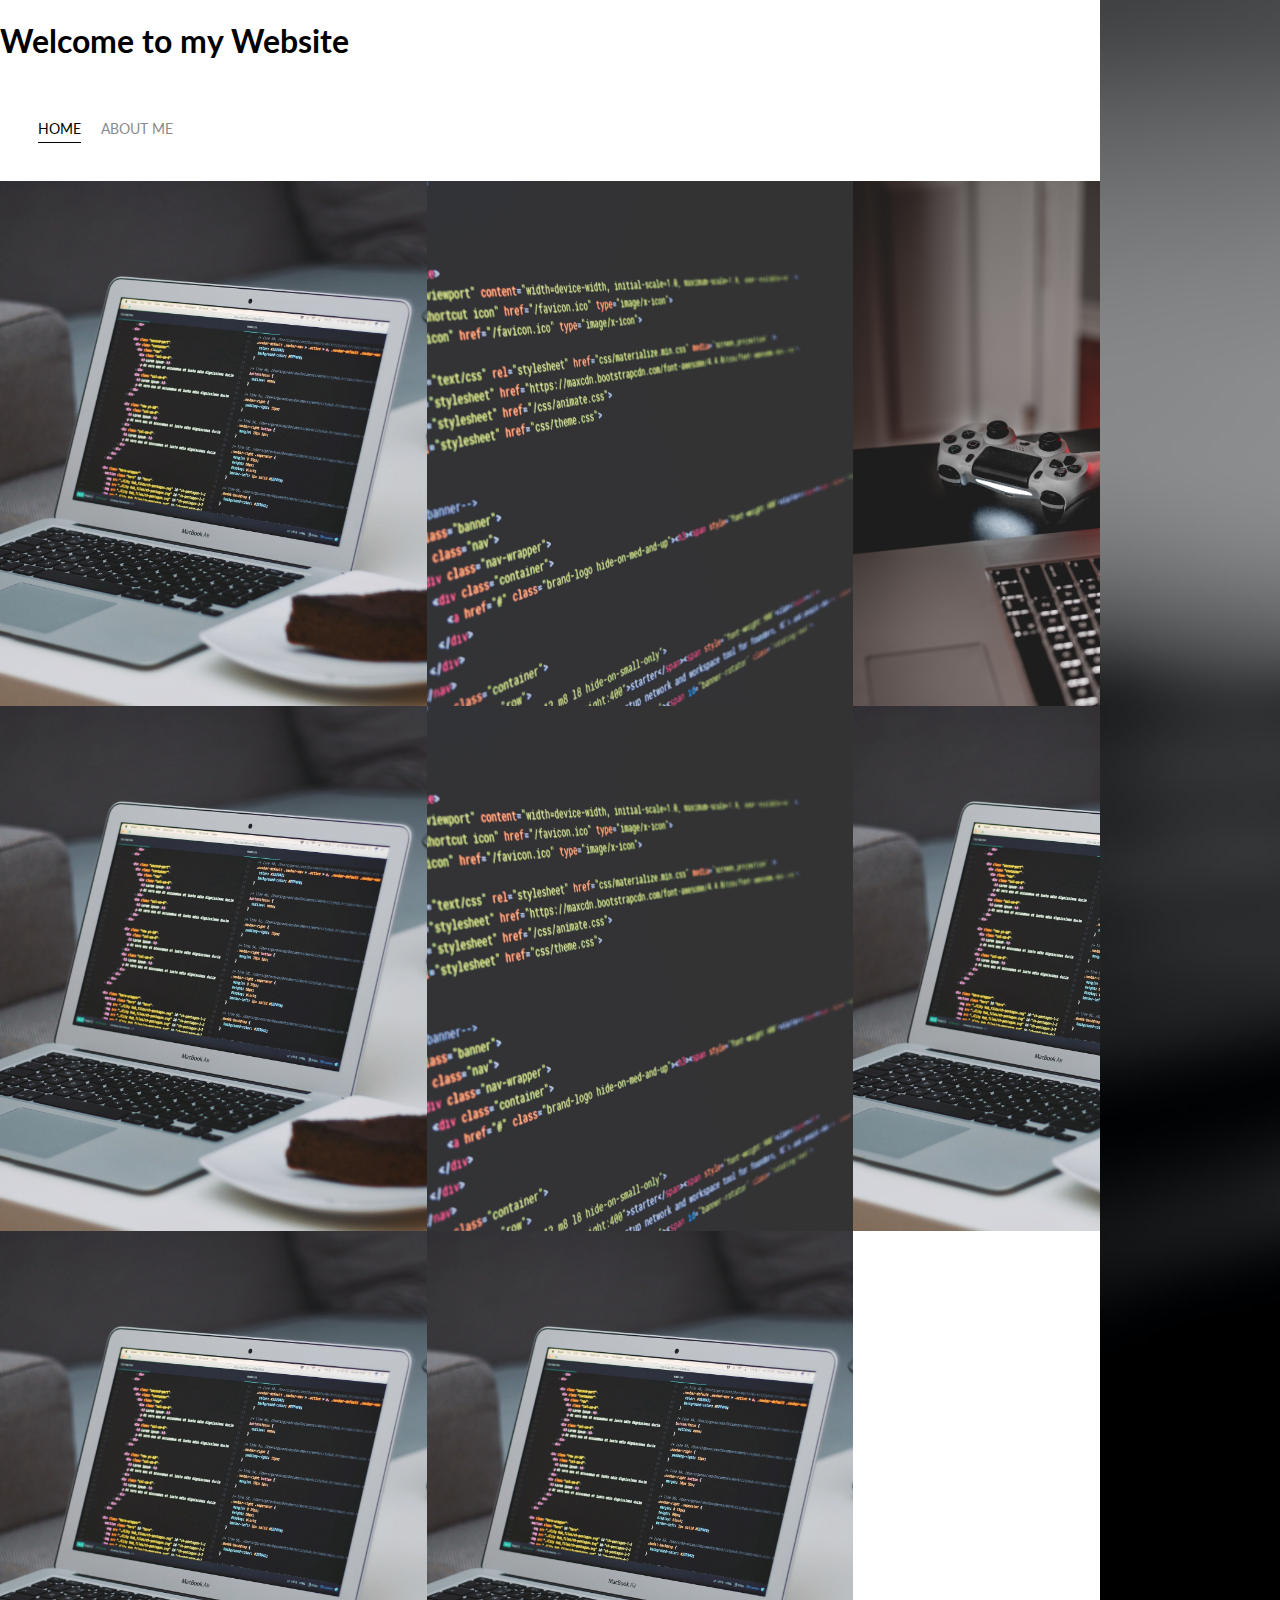
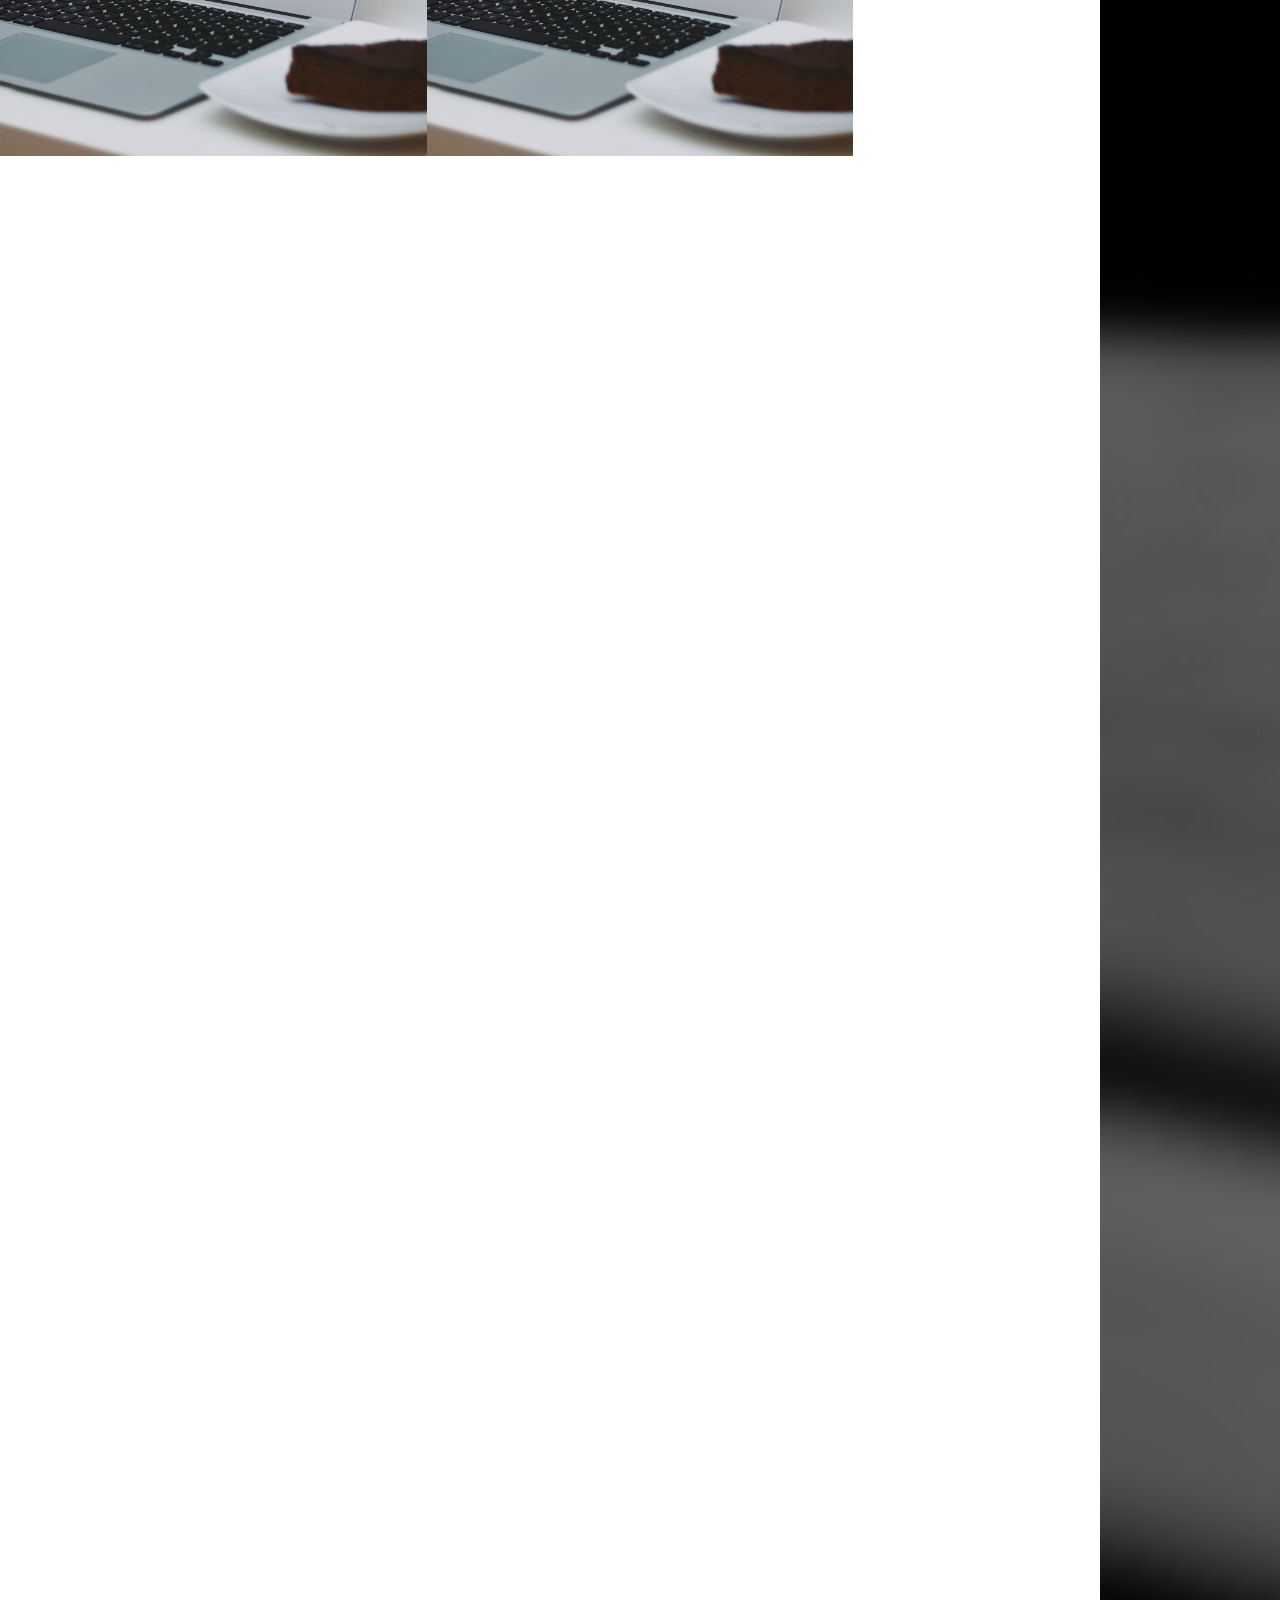
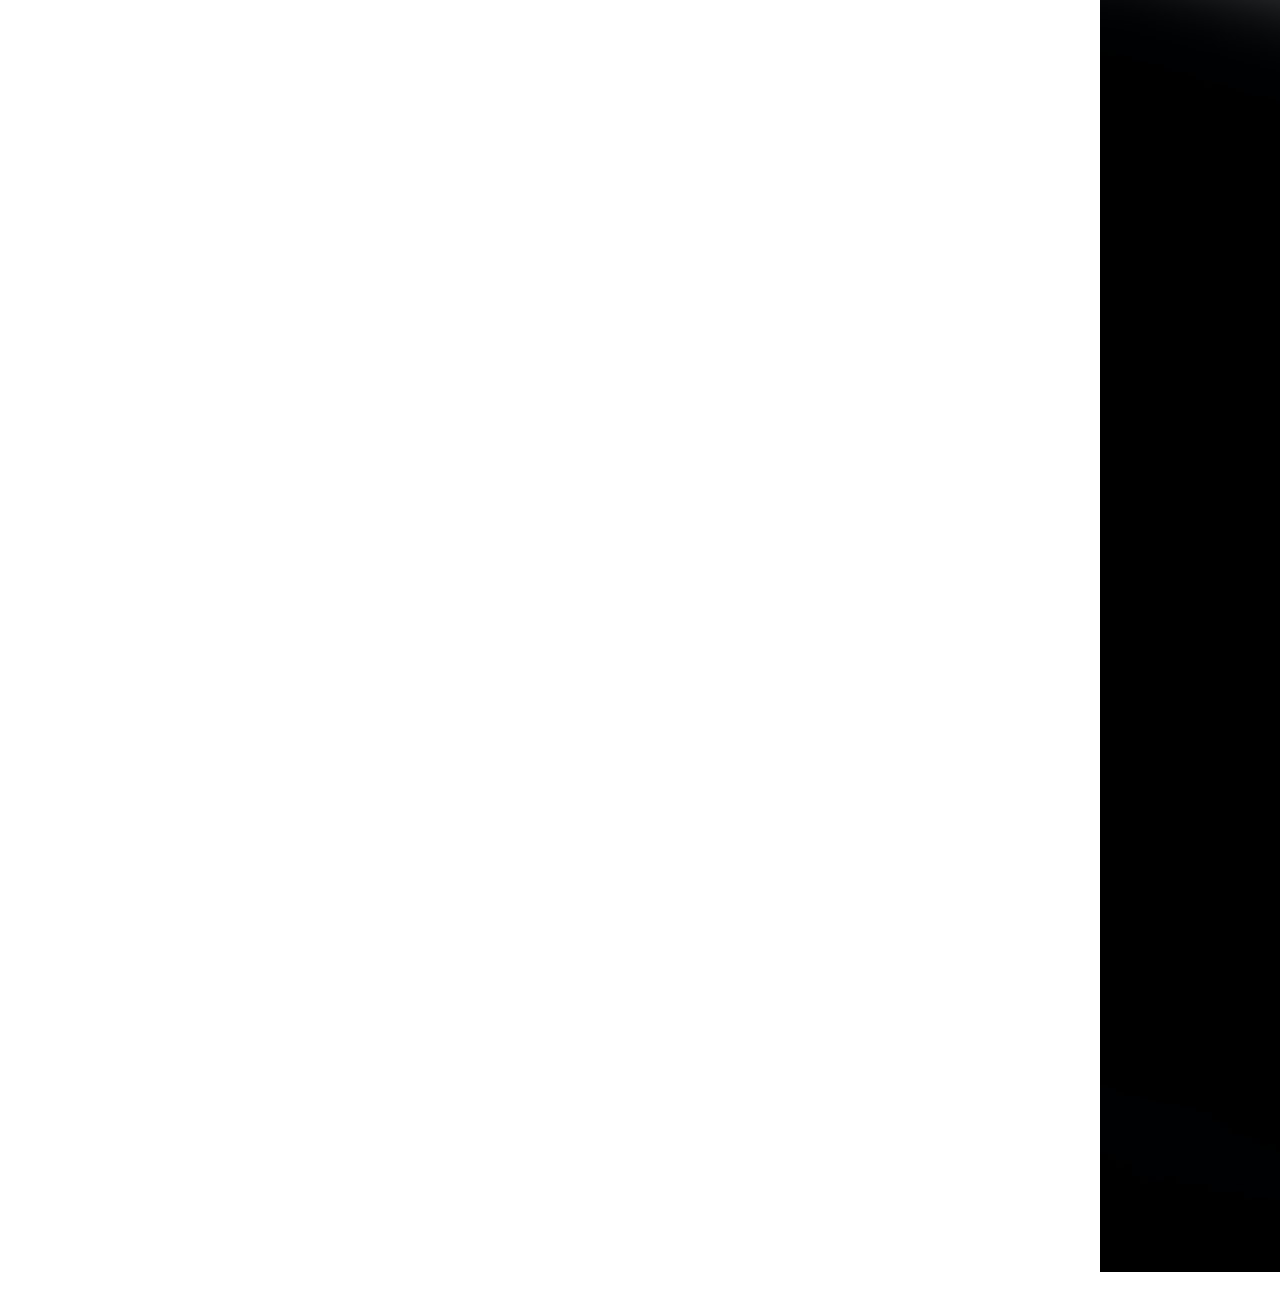
==== index.html @ 39abb6eb "my webpage continuation" ====
<!DOCTYPE html>
<html lang="en">
<head>
    <meta charset="UTF-8">
    <meta name="viewport" content="width=device-width, initial-scale=1.0">
    <title>My website</title>
    <link rel="preconnect" href="https://fonts.gstatic.com">
<link href="https://fonts.googleapis.com/css2?family=Lato:wght@300&display=swap" rel="stylesheet">
    <link rel="stylesheet" href="style.css">
</head>
<body>
    <h1>Welcome to my Website</h1>
  
        <div class="container">
            <div class="navbar">
                <div class="leftSide">
                        <div class="navLink active-nav-link">
                            <a href="#">Home</a>
                        </div>  

                        <div class="navLink">
                            <a href="about.html">About me</a>
                        </div>
                    
                </div>

                <div class="rightSide">
                    <div class="logo">
                        <div>Arowosoki Rebecca</div>
                    </div>
                </div>
            </div>
            <div class="content">
                <div class="portfolioItems">

                    <div class="portfolioItem">

                        <div class="portfolioImgBackground" style="background-image:url(img/portfolio1.jpg)"></div>
                            <div class="imgTextWrapper">
                                <div class="logoWrapper">
                                    <img src="img/logos/logo2.jpg">
                                </div>
                                <div class="subtitle">
                                 I work as group to achive a nice website in 2020
                                </div>
                            </div>
                        </div>
                    <div class="portfolioItem">
                        <div class="portfolioImgBackground" style="background-image:url(img/portfolio2.jpg)"></div>
                        <div class="imgTextWrapper">
                            <div class="logoWrapper">
                                <img src="img/logos/logo1.jpg">
                            </div>
                            <div class="subtitle">
                                I work as group to achive a nice website in 2020
                            </div>
                        </div>
                    </div>
                    <div class="portfolioItem">
                        <div class="portfolioImgBackground" style="background-image:url(img/portfolio3.jpg)"></div>
                        <div class="imgTextWrapper">
                            <div class="logoWrapper">
                                <img src="img/logos/logo2.jpg">
                            </div>
                            <div class="subtitle">
                                I work as group to achive a nice website in 2020
                            </div>
                        </div>
                    </div>
                    <div class="portfolioItem">
                        <div class="portfolioImgBackground" style="background-image:url(img/portfolio1.jpg)"></div>
                        <div class="imgTextWrapper">
                            <div class="logoWrapper">
                                <img src="img/logos/logo3.jpg">
                            </div>
                            <div class="subtitle">
                                I work as group to achive a nice website in 2020
                            </div>
                        </div>
                    </div>
                    <div class="portfolioItem">
                        <div class="portfolioImgBackground" style="background-image:url(img/portfolio2.jpg)"></div>
                        <div class="imgTextWrapper">
                            <div class="logoWrapper">
                                <img src="img/logos/logo4.jpg">
                            </div>
                            <div class="subtitle">
                                I work as group to achive a nice website in 2020
                            </div>
                        </div>
                    </div>
                    <div class="portfolioItem">
                        <div class="portfolioImgBackground" style="background-image:url(img/portfolio1.jpg)"></div>
                        <div class="imgTextWrapper">
                            <div class="logoWrapper">
                                <img src="img/logos/logo3.jpg">
                            </div>
                            <div class="subtitle">
                                I work as group to achive a nice website in 2020
                            </div>
                        </div>
                    </div>
                    <div class="portfolioItem">
                        <div class="portfolioImgBackground" style="background-image:url(img/portfolio1.jpg)"></div>
                        <div class="imgTextWrapper">
                            <div class="logoWrapper">
                                <img src="img/logos/logo3.jpg">
                            </div>
                            <div class="subtitle">
                                I work as group to achive a nice website in 2020
                            </div>
                        </div>
                    </div>
                    <div class="portfolioItem">
                        <div class="portfolioImgBackground" style="background-image:url(img/portfolio1.jpg)"></div>
                        <div class="imgTextWrapper">
                            <div class="logoWrapper">
                                <img src="img/logos/logo3.jpg">
                            </div>
                            <div class="subtitle">
                                I work as group to achive a nice website in 2020
                            </div>
                        </div>
                    </div>

                </div>
            </div>
        </div>
    
</body>
</html>
---- style.css ----
/*Main styles*/
body {
    font-family: "lato", sans-serif;
    margin: 0px;
    
}
.container {
    display: grid;
    grid-template-columns: 1fr ;
}

/* Nav styles*/
.navbar {
    display: flex;
    justify-content: space-between;
    padding: 38px
}
.leftSide{
    display: flex;
}

.navbar > .leftSide > div{
   margin-right: 20px;
   font-size: 0.9em;
   text-transform: uppercase;
}

.navLink {
   height: 22px;
   border-bottom:1px solid transparent ; 
   transition: border-bottom 0.5s;
} 

.navLink a {
    color: #8a8a8a;
    text-decoration: none;
    transition: color 0.5s;
}

.navLink:hover {
    border-bottom: 1px solid black;
}
.navLink a:hover {
    color: black;
}

.active-nav-link{
    border-bottom: 1px solid black;
}

.active-nav-link a{
    color: black;
}

/*Portfolio styles*/

.portfolioItems{
    display: grid;
    grid-template-columns: 1fr 1fr 1fr;
}

.portfolioItem {
    position: relative;
}

.portfolioImgBackground{
    height: 525px;
    width: 100%;
    background-size: cover;
    background-position: center;
    background-repeat: no-repeat;
}

.imgTextWrapper {
    position: absolute;
    top: 0;
    display: flex;
    flex-direction: column;
    justify-content: center;
    align-items: center;
    height: 100%;
    text-align: center;
    padding-left: 100px;
    padding-right: 100px ;
}

.logoWrapper{
    width: 50%;
    margin-bottom: 20px;
}

.subtitle {
    font-weight: 600;
    color: lightseagreen;
}


.imgDarken {
    transition: 1s;
    filter: brightness(10%)
}

/*About page styles*/
.two-column-wrapper{
    display: grid;
    grid-template-columns: 1fr 1fr;
}
.profile-image-wrapper {
    width: 50%;
}
.profile-content-wrapper{
    padding: 30px;
}
.profile-content-wrapper h1{
color: lightseagreen;
}
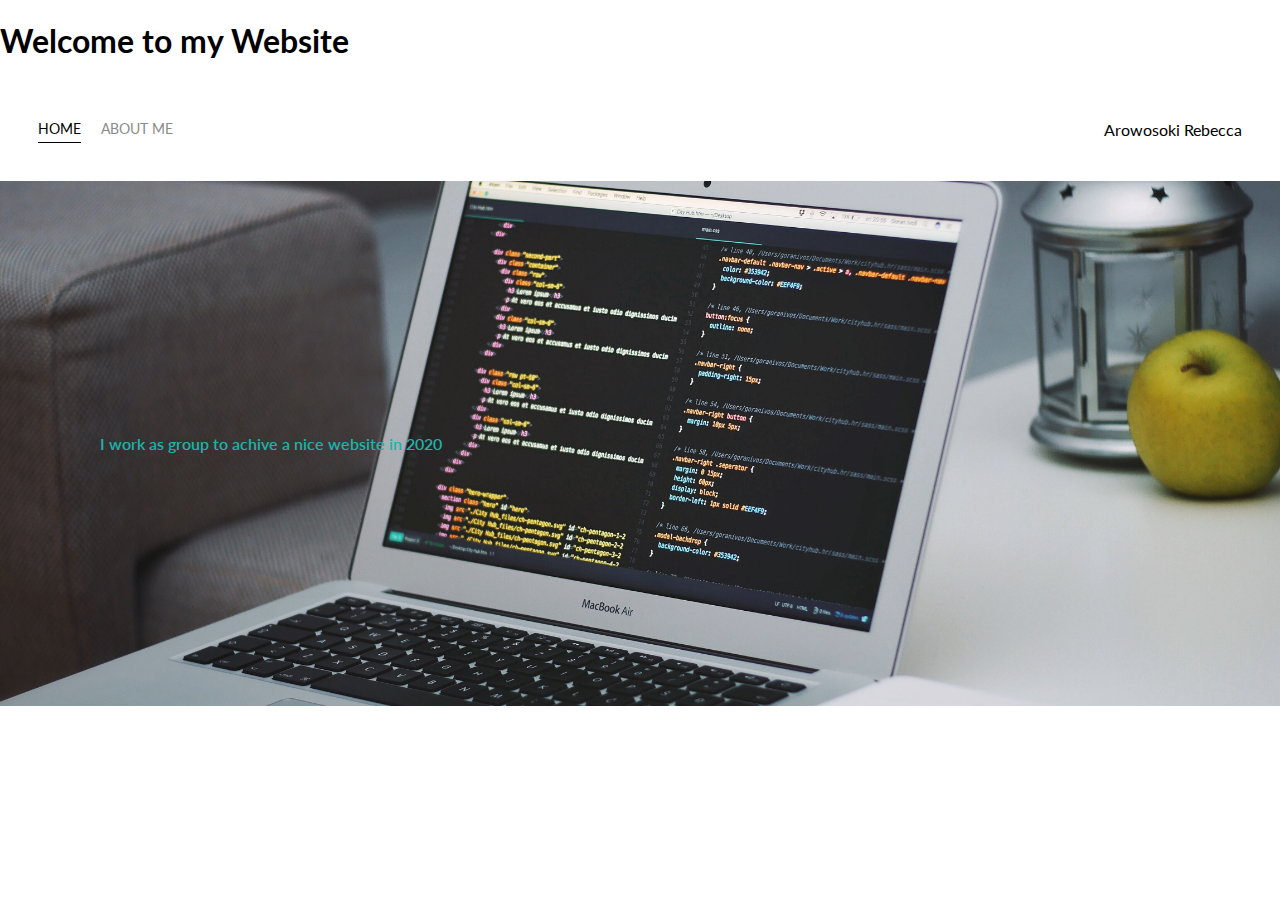
==== commit e0471bb7: "webpage img" ====
--- a/index.html
+++ b/index.html
@@ -37,15 +37,15 @@
 
                         <div class="portfolioImgBackground" style="background-image:url(img/portfolio1.jpg)"></div>
                             <div class="imgTextWrapper">
-                                <div class="logoWrapper">
-                                    <img src="img/logos/logo2.jpg">
-                                </div>
+                                 <!-- <div class="logoWrapper">
+                                    <img src="img/logos/logo1.jpg">
+                                </div>  -->
                                 <div class="subtitle">
                                  I work as group to achive a nice website in 2020
                                 </div>
                             </div>
                         </div>
-                    <div class="portfolioItem">
+                    <!-- <div class="portfolioItem">
                         <div class="portfolioImgBackground" style="background-image:url(img/portfolio2.jpg)"></div>
                         <div class="imgTextWrapper">
                             <div class="logoWrapper">
@@ -71,7 +71,7 @@
                         <div class="portfolioImgBackground" style="background-image:url(img/portfolio1.jpg)"></div>
                         <div class="imgTextWrapper">
                             <div class="logoWrapper">
-                                <img src="img/logos/logo3.jpg">
+                                <img src="img/logos/logo1.jpg">
                             </div>
                             <div class="subtitle">
                                 I work as group to achive a nice website in 2020
@@ -93,7 +93,7 @@
                         <div class="portfolioImgBackground" style="background-image:url(img/portfolio1.jpg)"></div>
                         <div class="imgTextWrapper">
                             <div class="logoWrapper">
-                                <img src="img/logos/logo3.jpg">
+                                <img src="img/logos/logo2.jpg">
                             </div>
                             <div class="subtitle">
                                 I work as group to achive a nice website in 2020
@@ -104,7 +104,7 @@
                         <div class="portfolioImgBackground" style="background-image:url(img/portfolio1.jpg)"></div>
                         <div class="imgTextWrapper">
                             <div class="logoWrapper">
-                                <img src="img/logos/logo3.jpg">
+                                <img src="img/logos/logo2.jpg">
                             </div>
                             <div class="subtitle">
                                 I work as group to achive a nice website in 2020
@@ -115,13 +115,24 @@
                         <div class="portfolioImgBackground" style="background-image:url(img/portfolio1.jpg)"></div>
                         <div class="imgTextWrapper">
                             <div class="logoWrapper">
-                                <img src="img/logos/logo3.jpg">
+                                <img src="img/logos/logo2.jpg">
                             </div>
                             <div class="subtitle">
                                 I work as group to achive a nice website in 2020
                             </div>
                         </div>
                     </div>
+                    <div class="portfolioItem">
+                        <div class="portfolioImgBackground" style="background-image:url(img/portfolio1.jpg)"></div>
+                        <div class="imgTextWrapper">
+                            <div class="logoWrapper">
+                                <img src="img/logos/logo2.jpg">
+                            </div>
+                            <div class="subtitle">
+                                I work as group to achive a nice website in 2020
+                            </div>
+                        </div>
+                    </div> -->
 
                 </div>
             </div>
--- a/style.css
+++ b/style.css
@@ -56,7 +56,7 @@
 
 .portfolioItems{
     display: grid;
-    grid-template-columns: 1fr 1fr 1fr;
+    grid-template-columns: 1fr ;
 }
 
 .portfolioItem {
